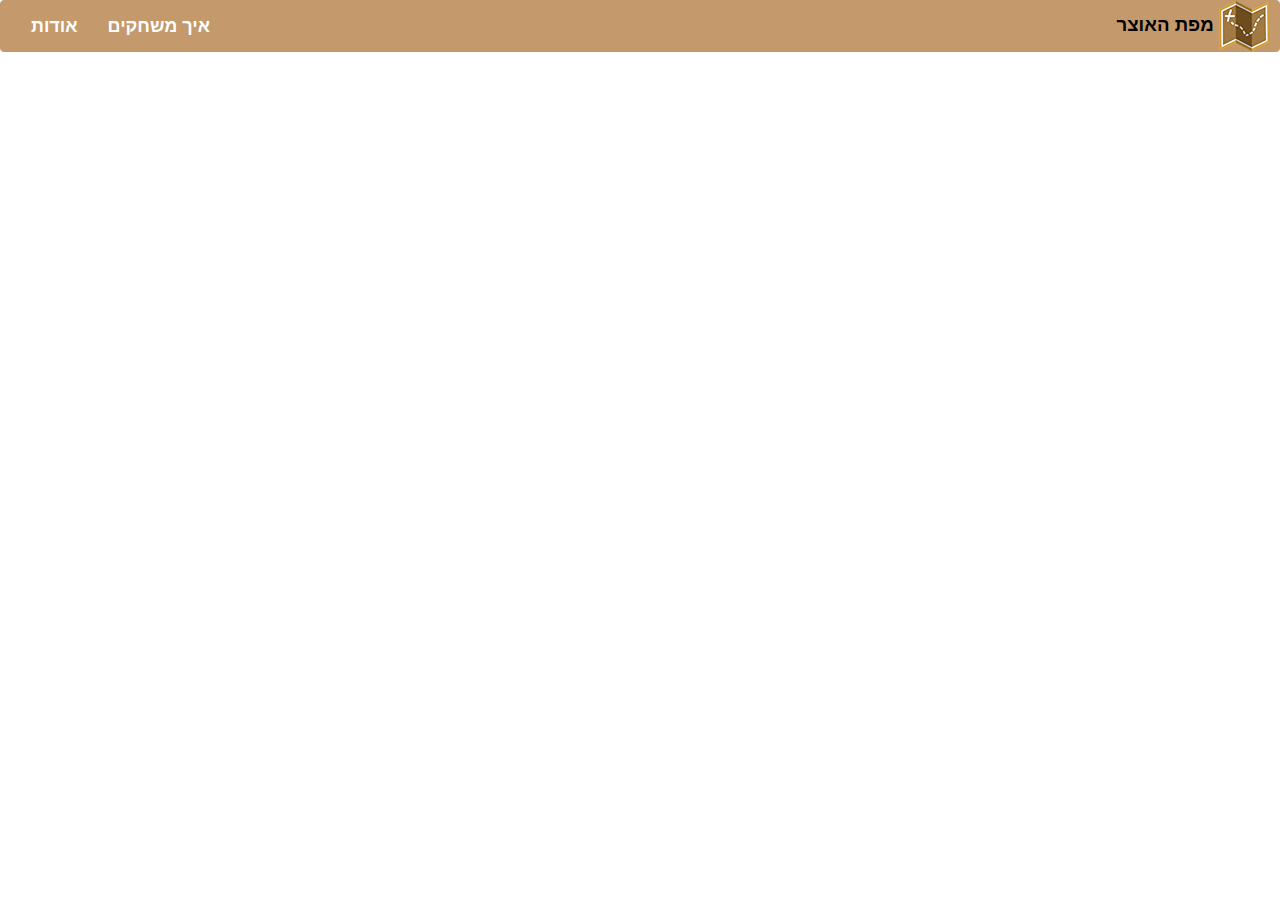
==== treasureMap/index.html @ d933898b "Add files via upload" ====
﻿<!doctype html>
<html lang="he">
<head>
    <meta charset="utf-8">
    <meta http-equiv="X-UA-Compatible" content="IE=edge">
    <meta name="viewport" content="width=device-width, initial-scale=1">
    <title>מפת האוצר</title>
    <meta name="description" content="משחק לזיהוי משפטים או תמונות המשתייכים לקטגוריה ספציפית" />
    <meta name="keywords" content="treasure,map,game" />
    <meta name="author" content="Guy Shalom,Tal Klein" />




    <!-- CSS -->
    <!--Bootstrap 3 css file-->
    <link href="bootstrap/css/bootstrap.css" rel="stylesheet" />
    <!--Bootstrap non-responsive css file (just add class "non-responsive" to the body tag)-->
    <link href="bootstrap/css/bootstrap-non-responsive.css" rel="stylesheet" />
    <!--Bootstrap fixes for hebrew (add class='rtl' to the body tag)-->
    <link href="bootstrap/css/bootstrap-rtl.css" rel="stylesheet" />
    <!--Bootstrap them - for changing the shape and colors of bootstrap objects like buttons-->
    <!--<link href="bootstrap/css/bootstrap-theme.css" rel="stylesheet" />-->
    <!--The only file you should right your css-->
    <link href="styles/myStyle.css" rel="stylesheet" />

    <link href="https://fonts.googleapis.com/css?family=Assistant:400,700&amp;subset=hebrew" rel="stylesheet">

    <!-- Scripts -->
    <!--jQuery library-->
    <script src="jScripts/jquery-1.12.0.min.js"></script>
    <!--Bootstrap library-->
    <script src="bootstrap/js/bootstrap.min.js"></script>
    
</head>

<body class="rtl">
    <div id="container" class="container-full">
        <nav class="navbar navbar-default" role="navigation">
            <div class="navbar-header">
                <button type="button" class="navbar-toggle" data-toggle="collapse" data-target="#menu">
                    <span class="icon-bar"></span>
                    <span class="icon-bar"></span>
                    <span class="icon-bar"></span>
                </button>
                <a class="brand" href="index.html" id="logoTXT">
                    <!-- UNCOMMENT THE CSS VALUES TO TEST OTHER DIMENTIONS -->
                    <!-- <img src="http://placehold.it/150x80&text=Logo" alt=""> -->
                    <img id="logo" src="images/treasureMapLogo.png" />
                    <!--<img src="http://placehold.it/150x50&text=Logo" alt="">-->
                    מפת האוצר
                </a>
                <!--<a class="navbar-brand">בילד-אפ</a>-->
            </div>
            <div class="collapse navbar-collapse" id="menu">
                <ul class="nav navbar-nav navbar-left">
                    <li><a href="#" data-toggle="modal" data-target="#">איך משחקים</a></li>
                    <li><a href="#about" data-toggle="modal" data-target="#about">אודות</a></li>

                </ul>
            </div>
        </nav>


        <div class="modal fade" id="howToPlay">
            <div class="modal-dialog">
                <div class="modal-content">
                    <div class="modal-header">
                        <button type="button" class="close" data-dismiss="modal" aria-hidden="true">×</button>
                        <h3 class="modal-title b">איך משחקים?</h3>
                    </div>
                    <div class="modal-body">
                        <div id="insPic">
                            <img src="images/insPic.svg" />
                        </div>
                        <div>
                            <p class="b sizeIt">טקסט טקסט</p>
                     
                        </div>

                    </div>
                    <!--<div class="modal-footer">-->
                        <!--<a href="#" data-dismiss="modal" class="btn btn-primary">סגור</a>-->
                        <!--<a href="#" class="btn btn-primary">סגור</a>-->
                    <!--</div>-->
                </div>
            </div>
        </div>


        <div class="modal fade" id="about">
            <div class="modal-dialog">
                <div class="modal-content">
                    <div class="modal-header">
                        <button type="button" class="close" data-dismiss="modal" aria-hidden="true">×</button>
                        <h3 class="modal-title b" id="odot">אודות</h3>
                    </div>
                    <div class="modal-body royal">
                        <div id="aboutLogo">
                            <img src="images/treasureMapLogo.png" id="aboutLogoSrc"/>
                            <h4 class="b x-large">מפת האוצר</h4>
                        </div>
                        <div>
                            <p class="b x-large">אפיון ופיתוח: גיא שלום וטל קליין</p><br />
                            <p id="ifiun">
                                פותח במסגרת פרויקט בקורסים: <br/>
                                סביבות לימוד אינטראקטיביות 1 & אנימציה, תשע"ח
                            </p>
                            <img src="images/hitLogo.jpg" id="hitLogo"/>
                            <div id="hitName">
                                <a href="http://www.hit.ac.il/telem/overview" target="_blank">הפקולטה לטכנולוגיות למידה <br/></a>
                                <p>מכון טכנולוגי חולון</p>
                            </div>

                                </div>
                            </div>



                        </div>

                    </div>
                    <!--<div class="modal-footer">-->
                        <!--<a href="#" data-dismiss="modal" class="btn btn-primary">סגור</a>-->
                        <!--<a href="#" class="btn btn-primary">סגור</a>-->
                    <!--</div>-->
                </div>
            </div>

        <div id="gameArea" class="container-full">
            <iframe src="treasureMapV14.html" frameBorder="0" allowfullscreen="">Browser not compatible.</iframe>
        </div>
</body>

</html>
---- treasureMap/styles/myStyle.css ----
﻿body {
    /*background-color: #C1EDFF;*/
    /*background-color: white;*/
    background-color: #FFF;
    font-family: 'Arial', sans-serif;
}


gameArea {
    width: 100%;
    height: 500px;
}

iframe {
    width: 100%;
    height: 93%;
    position: absolute;
}


#gameArea {
    margin-top: -20px;
}

#logo {
    width: 50px;
    height: 50px;
    margin-right: 10px;
}

nav {
    font-size: large;
    font-weight: bold;
}

p {
    font-size: medium;
}

.b {
    font-weight: bold;
}

.color {
    color: #c4996c;
}

#insPic {
    width: 184px;
    position: absolute;
    margin-right: 384px;
    margin-top: 92px;
}

h4 {
    display:inline-block;
}

#aboutLogo{
    margin-bottom:10px;
}

#hitName {
    display:inline-block;
    margin-right:-190px;
    margin-top:10px;
}

#mycb {
    color:red;
}
#hitName p, #hitName a {
    display:block;
    text-align:right;
    font-size:11pt;
}

#logoTXT {
    font-size:14pt;
    color:black;
}
#logoTXT:hover {
    color:black;
    text-decoration:none;
}
.royal{
    text-align: center;
}

.x-large{
        font-size: x-large !important;
}

large{
    font-size: 19pt !important;
}

.sizeIt{
    font-size: 14pt;
}

#aboutLogoSrc {
    display:inline-block;
}

.telem{
    text-align: right;
}

#hitLogo{
    width: 66px;
    float: right;
    margin-right: 24%;
    margin-left: 2%;
}

#ifiun {
    font-weight:bold;
    margin-top:20px;
    margin-bottom:30px;
}
#odot {
    text-align:center;
}

.navbar-default {
    background-color: #c4996c;
    border-color: #c4996c !important;
}

    .navbar-default .navbar-brand {
        color: #ffffff;
    }

        .navbar-default .navbar-brand:hover,
        .navbar-default .navbar-brand:focus {
            color: #151413;
        }

    .navbar-default .navbar-text {
        color: #ffffff;
    }

    .navbar-default .navbar-nav > li > a {
        color: #ffffff;
    }

        .navbar-default .navbar-nav > li > a:hover,
        .navbar-default .navbar-nav > li > a:focus {
            color: #151413;
        }

    .navbar-default .navbar-nav > .active > a,
    .navbar-default .navbar-nav > .active > a:hover,
    .navbar-default .navbar-nav > .active > a:focus {
        color: #151413;
        background-color: #f9ba8d;
    }

    .navbar-default .navbar-nav > .open > a,
    .navbar-default .navbar-nav > .open > a:hover,
    .navbar-default .navbar-nav > .open > a:focus {
        color: #151413;
        background-color: #f9ba8d;
    }

    .navbar-default .navbar-toggle {
        border-color: #f9ba8d;
    }

        .navbar-default .navbar-toggle:hover,
        .navbar-default .navbar-toggle:focus {
            background-color: #f9ba8d;
        }

        .navbar-default .navbar-toggle .icon-bar {
            background-color: #ffffff;
        }

    .navbar-default .navbar-collapse,
    .navbar-default .navbar-form {
        border-color: #ffffff;
    }

    .navbar-default .navbar-link {
        color: #ffffff;
    }

        .navbar-default .navbar-link:hover {
            color: #151413;
        }

@media (max-width: 767px) {
    .navbar-default .navbar-nav .open .dropdown-menu > li > a {
        color: #ffffff;
    }

        .navbar-default .navbar-nav .open .dropdown-menu > li > a:hover,
        .navbar-default .navbar-nav .open .dropdown-menu > li > a:focus {
            color: #151413;
        }

    .navbar-default .navbar-nav .open .dropdown-menu > .active > a,
    .navbar-default .navbar-nav .open .dropdown-menu > .active > a:hover,
    .navbar-default .navbar-nav .open .dropdown-menu > .active > a:focus {
        color: #151413;
        background-color: #f9ba8d;
    }
}
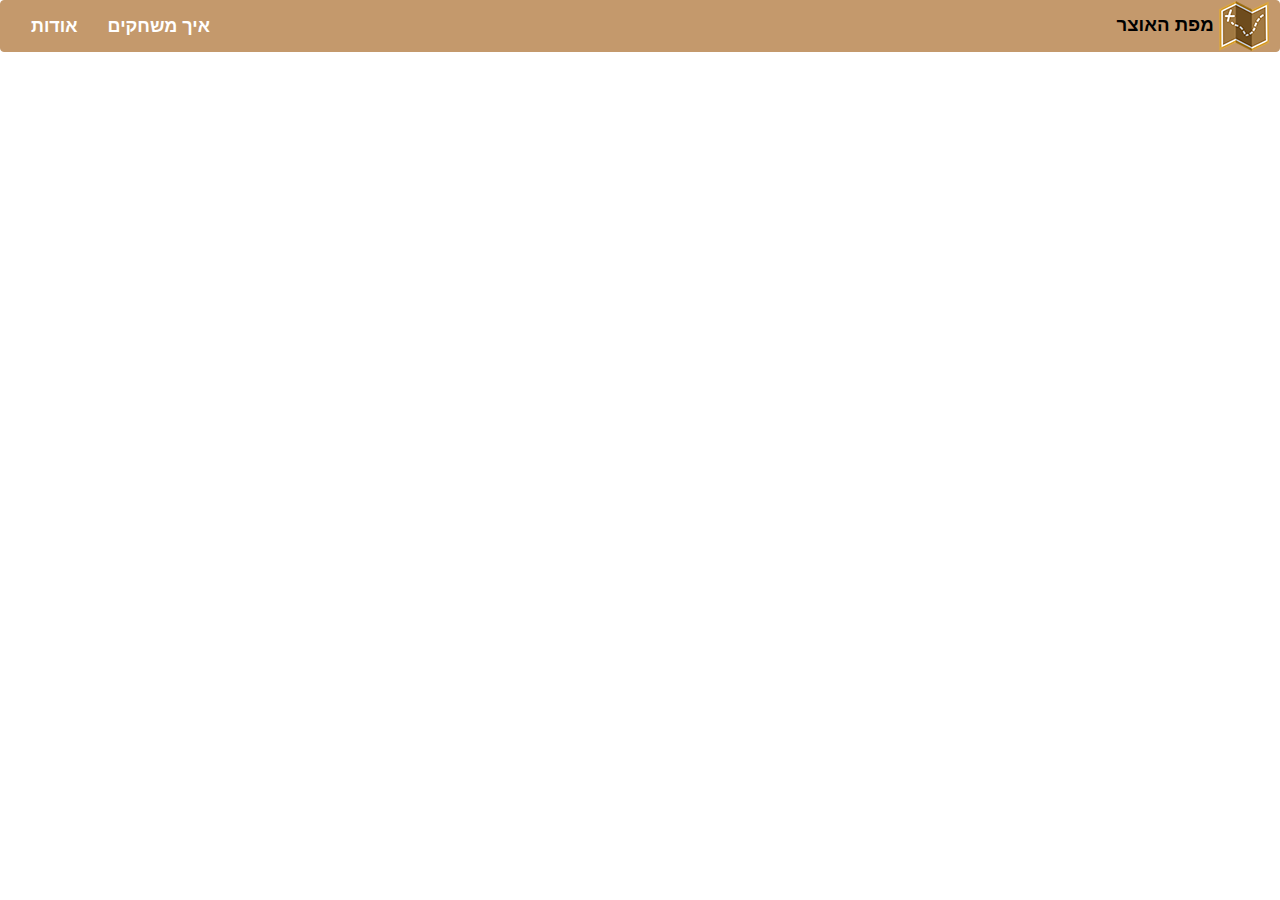
==== commit b99aa8fc: "Add files via upload" ====
--- a/treasureMap/index.html
+++ b/treasureMap/index.html
@@ -10,7 +10,7 @@
     <meta name="author" content="Guy Shalom,Tal Klein" />
 
 
-
+    <link rel="shortcut icon" type="image/png" href="images/treasureMapLogo.png"/>
 
     <!-- CSS -->
     <!--Bootstrap 3 css file-->
@@ -54,7 +54,7 @@
             </div>
             <div class="collapse navbar-collapse" id="menu">
                 <ul class="nav navbar-nav navbar-left">
-                    <li><a href="#" data-toggle="modal" data-target="#">איך משחקים</a></li>
+                    <li><a id="playOrder" href="#" data-toggle="modal" data-target="#" >איך משחקים</a></li>
                     <li><a href="#about" data-toggle="modal" data-target="#about">אודות</a></li>
 
                 </ul>
@@ -70,11 +70,11 @@
                         <h3 class="modal-title b">איך משחקים?</h3>
                     </div>
                     <div class="modal-body">
-                        <div id="insPic">
+                        <!--<div id="insPic">
                             <img src="images/insPic.svg" />
-                        </div>
+                        </div>-->
                         <div>
-                            <p class="b sizeIt">טקסט טקסט</p>
+                            <p class="b sizeIt">לא פותח - יפותח בסמסטר הבא</p>
                      
                         </div>
 
@@ -108,7 +108,7 @@
                             </p>
                             <img src="images/hitLogo.jpg" id="hitLogo"/>
                             <div id="hitName">
-                                <a href="http://www.hit.ac.il/telem/overview" target="_blank">הפקולטה לטכנולוגיות למידה <br/></a>
+                                <a href="http://www.hit.ac.il/telem/overview" target="_blank">הפקולטה לטכנולוגיות למידה</a>
                                 <p>מכון טכנולוגי חולון</p>
                             </div>
 
--- a/treasureMap/styles/myStyle.css
+++ b/treasureMap/styles/myStyle.css
@@ -66,9 +66,7 @@
     margin-top:10px;
 }
 
-#mycb {
-    color:red;
-}
+
 #hitName p, #hitName a {
     display:block;
     text-align:right;
